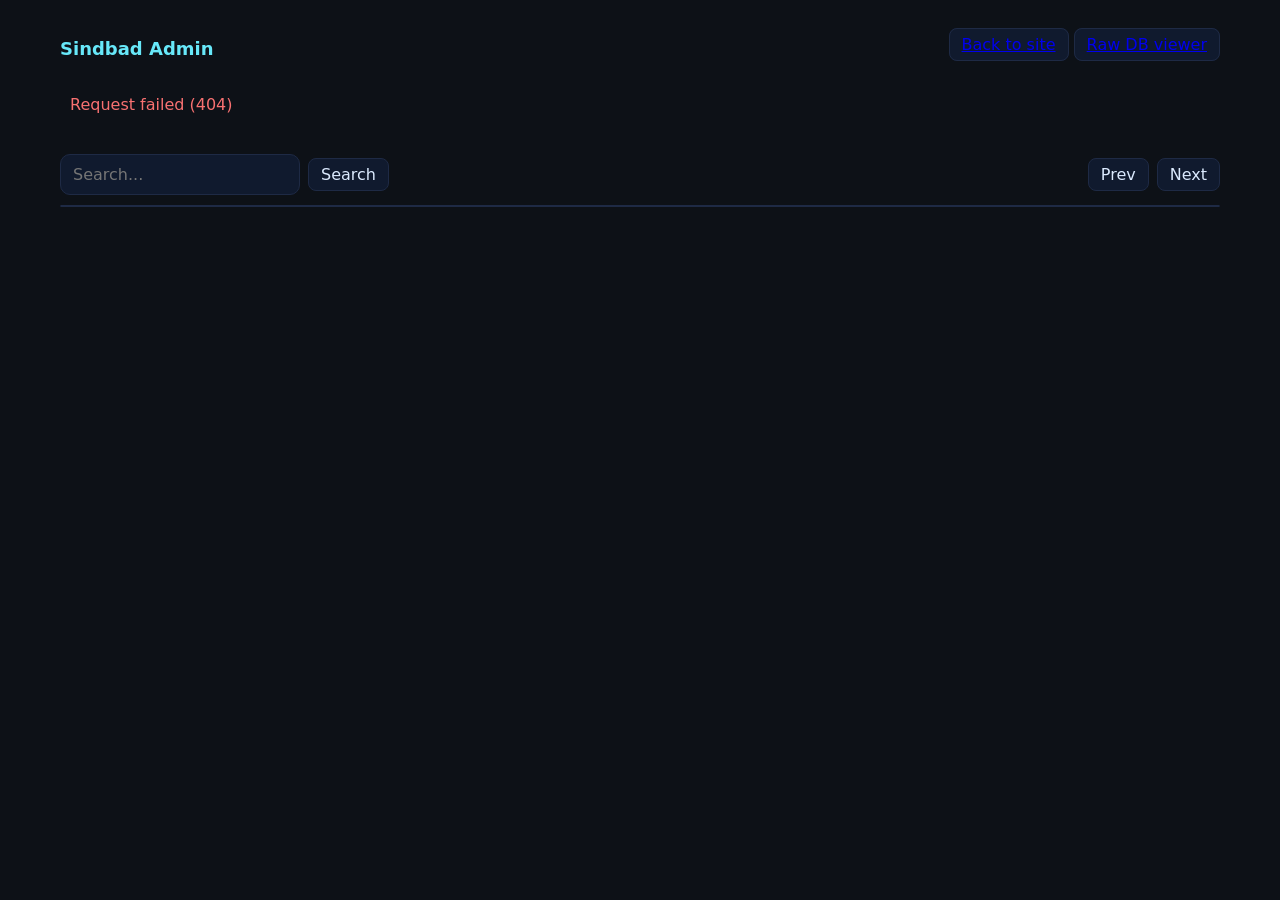
==== static/admin.html @ d0641f03 "Add admin HTML page for Sindbad" ====
<!doctype html><html lang="en"><head><meta charset="utf-8"><meta name="viewport" content="width=device-width,initial-scale=1"><title>Sindbad Admin</title>
<link rel="stylesheet" href="/static/style.css">
<style>
.wrap{max-width:1200px;margin:0 auto;padding:20px}
.top{display:flex;justify-content:space-between;align-items:center;gap:12px;flex-wrap:wrap;margin-bottom:16px}
.stats{display:grid;grid-template-columns:repeat(auto-fit,minmax(150px,1fr));gap:12px;margin-bottom:16px}
.stat{background:var(--panel);border:1px solid var(--line);border-radius:14px;padding:14px}.stat b{display:block;font-size:26px;color:var(--cyan)}.stat span{color:var(--dim);font-size:13px}
.tabs{display:flex;gap:6px;flex-wrap:wrap;margin:14px 0}
.tab{padding:8px 14px;border-radius:999px;border:1px solid var(--line);color:var(--dim)}.tab.on{background:var(--panel2);color:var(--cyan);border-color:var(--cyan)}
.bar{display:flex;gap:8px;align-items:center;flex-wrap:wrap;margin-bottom:10px}
.tw{overflow:auto;background:var(--panel);border:1px solid var(--line);border-radius:14px}
table{border-collapse:collapse;width:100%}th,td{padding:8px 10px;border-bottom:1px solid var(--line);text-align:left;white-space:nowrap;max-width:260px;overflow:hidden;text-overflow:ellipsis;font-size:13px}th{color:var(--dim);background:var(--panel2)}
.b{padding:6px 12px;border-radius:8px;border:1px solid var(--line);background:var(--panel2)}.b.p{background:linear-gradient(135deg,var(--cyan),var(--violet));color:#05101f;border:0;font-weight:600}.b.d{color:var(--red)}
.msg{padding:10px;color:var(--dim)}.err{color:var(--red)}
.form{display:grid;grid-template-columns:repeat(auto-fit,minmax(180px,1fr));gap:8px;background:var(--panel);border:1px solid var(--line);border-radius:14px;padding:14px;margin-bottom:12px}
.form label{display:flex;flex-direction:column;gap:4px;font-size:12px;color:var(--dim)}
</style></head><body><div class="wrap">
<div class="top"><h2>Sindbad Admin</h2><div><a class="b" href="/">Back to site</a> <a class="b" href="/admin/db">Raw DB viewer</a></div></div>
<div id="msg" class="msg"></div><div class="stats" id="stats"></div>
<div class="tabs" id="tabs"></div><div id="formbox"></div>
<div class="bar"><input id="q" placeholder="Search..." style="min-width:240px"><button class="b" id="go">Search</button><span id="info" class="msg"></span><span style="flex:1"></span><button class="b" id="prev">Prev</button><button class="b" id="next">Next</button><button class="b p hidden" id="addp">Add product</button></div>
<div class="tw"><table id="tbl"></table></div></div>
<script>
const $=s=>document.querySelector(s),esc=s=>String(s??'').replace(/[&<>"]/g,c=>({'&':'&amp;','<':'&lt;','>':'&gt;','"':'&quot;'}[c]));
const KINDS=['products','users','suppliers','orders','events','resources'];let kind='products',off=0,total=0,cache={};
async function api(u,o={}){const r=await fetch(u,{method:o.method||'GET',headers:{'Content-Type':'application/json'},body:o.body?JSON.stringify(o.body):undefined});let d={};try{d=await r.json()}catch(e){}
 if(!r.ok){throw new Error(r.status==401?'Sign in on the main site first, then reload.':r.status==403?'This account is not an admin.':(typeof d.detail=='string'?d.detail:'Request failed ('+r.status+')'))}return d}
async function stats(){const d=await api('/api/admin/stats');$('#stats').innerHTML=[['Users',d.users],['Buyers',d.buyers],['Suppliers',d.suppliers],['Admins',d.admins],['Active products',d.products],['Orders',d.orders],['Real events',d.events],['Synthetic events',d.synthetic_events]].map(([a,b])=>`<div class="stat"><b>${b}</b><span>${a}</span></div>`).join('');$('#msg').textContent='Database: '+d.backend+' · events by type: '+(d.events_by_type.map(e=>e.event_type+' '+e.n).join(', ')||'none yet')}
function tabs(){$('#tabs').innerHTML=KINDS.map(k=>`<button class="tab ${k==kind?'on':''}" onclick="setKind('${k}')">${k}</button>`).join('');$('#addp').classList.toggle('hidden',kind!='products')}
function setKind(k){kind=k;off=0;$('#q').value='';$('#formbox').innerHTML='';tabs();load()}
async function load(){try{const d=await api(`/api/admin/list/${kind}?q=${encodeURIComponent($('#q').value)}&limit=15&offset=${off}`);total=d.total;cache={};d.rows.forEach(r=>cache[r.id]=r);
 const cols=d.rows[0]?Object.keys(d.rows[0]):[];const act=kind=='products'||kind=='users';
 $('#tbl').innerHTML=`<tr>${cols.map(c=>`<th>${esc(c)}</th>`).join('')}${act?'<th>actions</th>':''}</tr>`+d.rows.map(r=>`<tr>${cols.map(c=>`<td title="${esc(r[c])}">${esc(r[c])}</td>`).join('')}${act?'<td>'+(kind=='products'?`<button class="b" onclick="editP(${r.id})">Edit</button> <button class="b d" onclick="delP(${r.id})">Delete</button>`:`<button class="b" onclick="role(${r.id},${r.is_admin?'false':'true'})">${r.is_admin?'Remove admin':'Make admin'}</button>`)+'</td>':''}</tr>`).join('')||'<tr><td class="msg">No rows</td></tr>';
 $('#info').textContent=total?`${off+1}-${off+d.rows.length} of ${total}`:'0 rows'}catch(e){$('#msg').innerHTML='<span class="err">'+esc(e.message)+'</span>'}}
$('#go').onclick=()=>{off=0;load()};$('#q').onkeydown=e=>{if(e.key=='Enter'){off=0;load()}};$('#prev').onclick=()=>{off=Math.max(0,off-15);load()};$('#next').onclick=()=>{if(off+15<total){off+=15;load()}};
async function role(id,a){try{await api(`/api/admin/users/${id}/admin`,{method:'POST',body:{admin:a}});await stats();load()}catch(e){alert(e.message)}}
async function delP(id){if(!confirm('Hide this product from the site? (orders and events are kept)'))return;try{await api('/api/admin/products/'+id,{method:'DELETE'});await stats();load()}catch(e){alert(e.message)}}
const F=[['title','Title'],['category','Category'],['supplier_id','Supplier id'],['price','Price'],['currency','Currency'],['moq','MOQ'],['stock','Stock'],['origin','Origin'],['lead_time','Lead time'],['tags','Tags'],['image','Image URL'],['description','Description']];
function form(p,id){$('#formbox').innerHTML=`<div class="form">${F.map(([k,l])=>`<label>${l}<input id="f_${k}" value="${esc(p[k]??'')}"></label>`).join('')}<label>Active<select id="f_active"><option value="1" ${p.active!=0?'selected':''}>yes</option><option value="0" ${p.active==0?'selected':''}>no (hidden)</option></select></label><div style="display:flex;gap:8px;align-items:end"><button class="b p" onclick="saveP(${id})">${id?'Save changes':'Create product'}</button><button class="b" onclick="$('#formbox').innerHTML=''">Cancel</button></div></div>`;scrollTo(0,0)}
async function editP(id){form(await api('/api/admin/products/'+id),id)}
$('#addp').onclick=()=>form({currency:'USD',moq:1,stock:100,lead_time:'7-15 days',supplier_id:''},0);
async function saveP(id){const b={};F.forEach(([k])=>b[k]=$('#f_'+k).value);['supplier_id','moq','stock'].forEach(k=>b[k]=parseInt(b[k]||0));b.price=parseFloat(b.price);b.active=parseInt($('#f_active').value);
 try{await api(id?'/api/admin/products/'+id:'/api/admin/products',{method:id?'PUT':'POST',body:b});$('#formbox').innerHTML='';await stats();load()}catch(e){alert(e.message)}}
stats().then(()=>{tabs();load()}).catch(e=>{$('#msg').innerHTML='<span class="err">'+esc(e.message)+'</span>'});
</script></body></html>
---- static/style.css ----
:root{
  --bg:#0d1117; --panel:#0b1220; --panel2:#101a2e; --line:#1e2a45;
  --txt:#dbeafe; --dim:#8ea3c8; --cyan:#67e8f9; --violet:#a78bfa; --green:#34d399; --red:#f87171;
}
*{box-sizing:border-box;margin:0;padding:0}
body{background:var(--bg);color:var(--txt);font-family:'Segoe UI',system-ui,-apple-system,sans-serif;min-height:100vh}
[dir="rtl"] body,body.rtl{font-family:'Segoe UI',Tahoma,system-ui,sans-serif}
.hidden{display:none!important}
button{font:inherit;cursor:pointer;border:none;background:none;color:inherit}
input,select,textarea{font:inherit;color:var(--txt);background:var(--panel2);border:1px solid var(--line);border-radius:10px;padding:10px 12px;outline:none}
input:focus,select:focus,textarea:focus{border-color:var(--cyan)}
textarea{min-height:74px;resize:vertical}
h1{font-size:26px;margin:6px 0 14px}
h2{font-size:18px;margin:18px 0 10px;color:var(--cyan)}

.topbar{display:flex;align-items:center;gap:18px;padding:12px 22px;background:rgba(11,18,32,.92);border-bottom:1px solid var(--line);position:sticky;top:0;z-index:30;backdrop-filter:blur(8px);flex-wrap:wrap}
.brand{display:flex;align-items:center;gap:10px;cursor:pointer}
.brand-mark{width:38px;height:38px;border-radius:12px;background:linear-gradient(135deg,var(--cyan),var(--violet));color:#06121f;font-weight:800;font-size:22px;display:grid;place-items:center}
.brand-name{font-weight:700;font-size:18px;display:flex;flex-direction:column;line-height:1.05}
.brand-name small{color:var(--dim);font-size:11px;font-weight:400}
.topnav{display:flex;gap:4px;flex:1;flex-wrap:wrap}
.nav-btn{padding:8px 14px;border-radius:10px;color:var(--dim)}
.nav-btn:hover{color:var(--txt);background:var(--panel2)}
.nav-btn.active{color:var(--cyan);background:var(--panel2)}
.top-actions{display:flex;align-items:center;gap:8px}
.primary-btn{background:linear-gradient(135deg,var(--cyan),var(--violet));color:#06121f;font-weight:700;padding:9px 18px;border-radius:10px}
.primary-btn:hover{filter:brightness(1.12)}
.ghost-btn{border:1px solid var(--line);border-radius:10px;padding:8px 14px;color:var(--dim)}
.ghost-btn:hover{color:var(--txt);border-color:var(--cyan)}
.user-chip{font-size:13px;color:var(--cyan);border:1px solid var(--line);padding:7px 12px;border-radius:999px;background:var(--panel2)}

#app{max-width:1200px;margin:0 auto;padding:22px}
.hero{padding:34px 22px;margin-bottom:18px;border-radius:18px;background:radial-gradient(1000px 300px at 20% 0%,rgba(103,232,249,.14),transparent),radial-gradient(800px 260px at 90% 20%,rgba(167,139,250,.13),transparent),var(--panel);border:1px solid var(--line)}
.hero h1{font-size:30px;background:linear-gradient(90deg,var(--cyan),var(--violet));-webkit-background-clip:text;background-clip:text;color:transparent;display:inline-block}
.hero p{color:var(--dim);margin-top:6px}

.filters{display:flex;gap:10px;flex-wrap:wrap;margin:14px 0}
.filters input[type=search]{flex:2;min-width:200px}
.filters select,.filters input[type=number]{flex:1;min-width:120px}

.product-grid{display:grid;grid-template-columns:repeat(auto-fill,minmax(250px,1fr));gap:16px}
.card{background:var(--panel);border:1px solid var(--line);border-radius:16px;overflow:hidden;transition:transform .15s,border-color .15s;display:flex;flex-direction:column}
.card:hover{transform:translateY(-3px);border-color:var(--cyan)}
.card img{width:100%;height:160px;object-fit:cover;background:var(--panel2)}
.card-body{padding:12px 14px;display:flex;flex-direction:column;gap:6px;flex:1}
.card-title{font-weight:600;font-size:15px}
.card-meta{color:var(--dim);font-size:12px}
.card-price{color:var(--cyan);font-weight:700;font-size:16px}
.card-tags{display:flex;gap:6px;flex-wrap:wrap}
.chip{font-size:11px;color:var(--violet);border:1px solid var(--line);border-radius:999px;padding:2px 9px;background:var(--panel2)}
.card-actions{display:flex;gap:8px;margin-top:auto;padding-top:8px}
.card-actions .primary-btn,.card-actions .ghost-btn{padding:7px 12px;font-size:13px;flex:1}
.fav-btn.active{color:#fbbf24;border-color:#fbbf24}

.reco-wrap{margin:6px 0 10px}
.reco-head{display:flex;align-items:center;gap:10px}
.reco-head h2{margin:0 0 8px}
.reco-row{display:flex;gap:12px;overflow-x:auto;padding:6px 2px 12px}
.reco-row .card{min-width:220px;max-width:220px}
.reco-reason{font-size:11px;color:var(--green)}

.supplier-grid{display:grid;grid-template-columns:repeat(auto-fill,minmax(280px,1fr));gap:14px}
.panel{background:var(--panel);border:1px solid var(--line);border-radius:16px;padding:16px}
.form-grid{display:grid;gap:10px;margin-bottom:18px}
.form-grid .primary-btn{justify-self:start}

.stats-row{display:grid;grid-template-columns:repeat(auto-fit,minmax(160px,1fr));gap:12px;margin-bottom:8px}
.stat{background:var(--panel);border:1px solid var(--line);border-radius:14px;padding:16px;text-align:center}
.stat b{display:block;font-size:26px;color:var(--cyan)}
.stat span{color:var(--dim);font-size:13px}
.dash-cols{display:grid;grid-template-columns:1fr 1fr;gap:18px}
@media(max-width:800px){.dash-cols{grid-template-columns:1fr}}

.row-item{background:var(--panel);border:1px solid var(--line);border-radius:12px;padding:12px 14px;margin-bottom:10px}
.row-item .muted{color:var(--dim);font-size:12.5px}
.row-head{display:flex;justify-content:space-between;align-items:center;gap:10px;flex-wrap:wrap}
.badge{font-size:11px;padding:3px 10px;border-radius:999px;border:1px solid var(--line)}
.badge.pending{color:#fbbf24}.badge.open{color:var(--green)}
.mini-btn{font-size:12.5px;padding:6px 12px;border-radius:8px;border:1px solid var(--line);color:var(--cyan)}
.mini-btn:hover{border-color:var(--cyan)}
.mini-btn.danger{color:var(--red)}
.mini-btn.danger:hover{border-color:var(--red)}

.modal-backdrop{position:fixed;inset:0;background:rgba(4,8,16,.72);display:grid;place-items:center;z-index:50;padding:18px}
.modal{max-width:440px;width:100%;position:relative;max-height:88vh;overflow:auto}
.modal.wide{max-width:760px}
.modal-close{position:absolute;top:10px;inset-inline-end:14px;font-size:22px;color:var(--dim)}
.modal-close:hover{color:var(--txt)}
.tabs{display:flex;gap:6px;margin-bottom:14px}
.tab{flex:1;padding:9px;border-radius:10px;color:var(--dim);border:1px solid var(--line)}
.tab.active{color:var(--cyan);border-color:var(--cyan);background:var(--panel2)}
.hint{font-size:12px;color:var(--dim)}

.detail-grid{display:grid;grid-template-columns:300px 1fr;gap:18px}
@media(max-width:640px){.detail-grid{grid-template-columns:1fr}}
.detail-grid img{width:100%;border-radius:14px;background:var(--panel2)}
.detail-price{font-size:24px;color:var(--cyan);font-weight:800;margin:8px 0}
.kv{display:grid;grid-template-columns:120px 1fr;gap:4px 10px;font-size:13.5px;margin:10px 0}
.kv span:nth-child(odd){color:var(--dim)}
.qty-row{display:flex;align-items:center;gap:10px;margin:12px 0}
.qty-row input{width:110px}

.cart-line{display:flex;justify-content:space-between;align-items:center;gap:10px;padding:10px 0;border-bottom:1px solid var(--line)}
.cart-line input{width:90px}
.cart-total{display:flex;justify-content:space-between;font-weight:700;font-size:17px;padding:12px 0}
.empty{color:var(--dim);text-align:center;padding:34px 0}
#toasts{position:fixed;bottom:18px;inset-inline-end:18px;display:flex;flex-direction:column;gap:8px;z-index:99}
.toast{background:var(--panel2);border:1px solid var(--cyan);border-radius:12px;padding:11px 16px;font-size:14px;box-shadow:0 8px 30px rgba(0,0,0,.5)}
.toast.err{border-color:var(--red)}
.quote-best{border-color:var(--green)}
.quote-best .badge{color:var(--green);border-color:var(--green)}

@media(max-width:640px){.topbar{gap:10px;padding:10px 14px}.topnav{order:3;flex:1 0 100%;flex-wrap:nowrap;overflow-x:auto;scrollbar-width:none}.nav-btn{white-space:nowrap}.top-actions{margin-left:auto}}

.similar-box{margin-top:22px;border-top:1px solid rgba(255,255,255,.14);padding-top:14px}
.similar-box h3{margin:0 0 10px}
.similar-list{display:grid;grid-template-columns:repeat(auto-fill,minmax(150px,1fr));gap:10px}
.similar-card{display:flex;flex-direction:column;gap:4px;text-align:start;background:rgba(255,255,255,.05);color:#e5ecf6;border:1px solid rgba(255,255,255,.14);border-radius:10px;padding:8px;cursor:pointer;font:inherit}
.similar-card:hover{border-color:#5eead4;background:rgba(255,255,255,.09)}
.similar-card strong{color:#e5ecf6;font-size:13px}
.similar-card img{width:100%;aspect-ratio:3/2;object-fit:cover;border-radius:6px}
.similar-card .reason{font-size:11px;color:#5eead4}
.similar-note{font-size:11px;margin-top:8px}

@keyframes recoflash{from{outline:2px solid #4da3ff;outline-offset:6px}to{outline:2px solid transparent;outline-offset:6px}}
.reco-flash{animation:recoflash 1.2s ease-out}
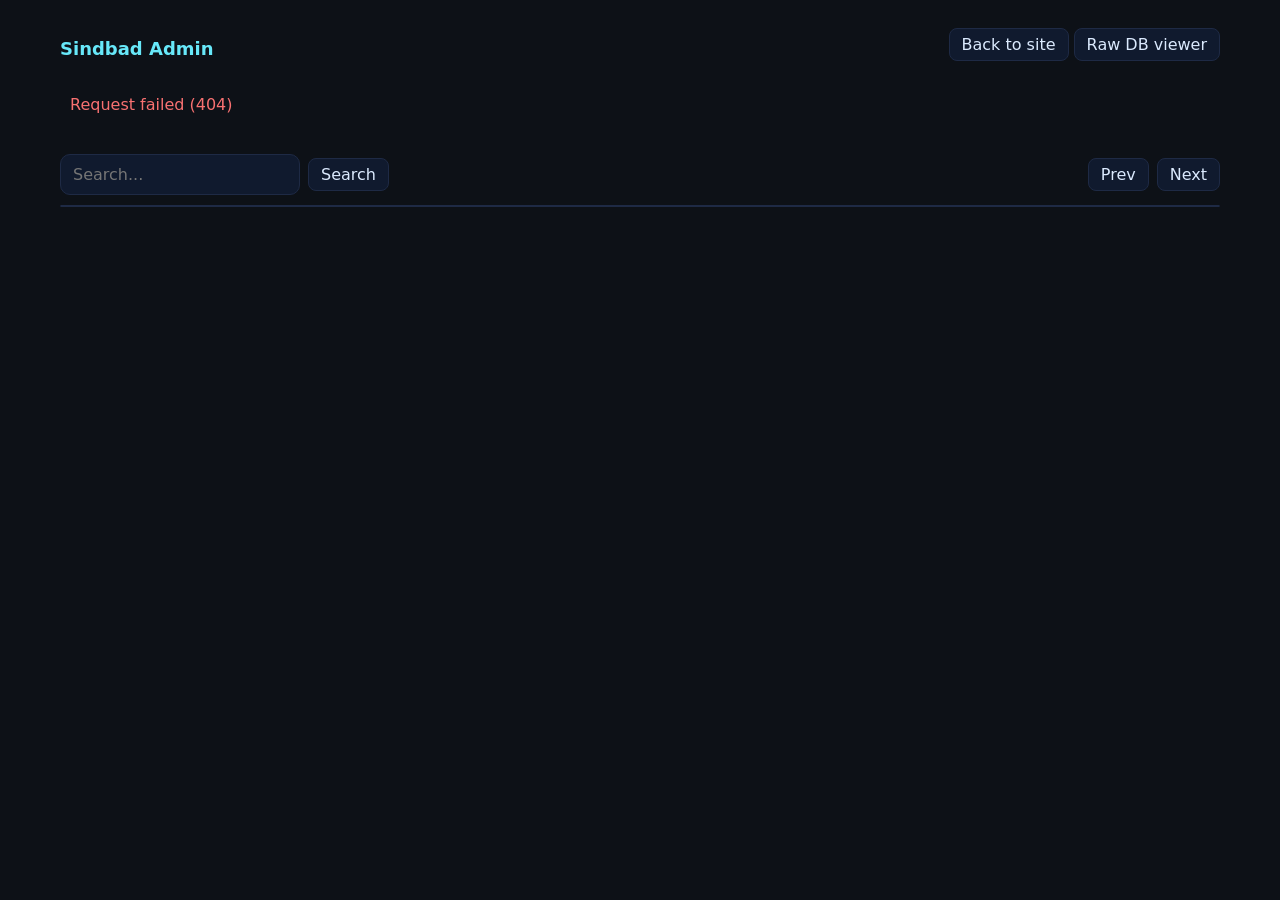
==== commit 4c0752bb: "Update button styles in admin.html" ====
--- a/static/admin.html
+++ b/static/admin.html
@@ -10,7 +10,7 @@
 .bar{display:flex;gap:8px;align-items:center;flex-wrap:wrap;margin-bottom:10px}
 .tw{overflow:auto;background:var(--panel);border:1px solid var(--line);border-radius:14px}
 table{border-collapse:collapse;width:100%}th,td{padding:8px 10px;border-bottom:1px solid var(--line);text-align:left;white-space:nowrap;max-width:260px;overflow:hidden;text-overflow:ellipsis;font-size:13px}th{color:var(--dim);background:var(--panel2)}
-.b{padding:6px 12px;border-radius:8px;border:1px solid var(--line);background:var(--panel2)}.b.p{background:linear-gradient(135deg,var(--cyan),var(--violet));color:#05101f;border:0;font-weight:600}.b.d{color:var(--red)}
+.b{color:var(--txt);text-decoration:none;display:inline-block;padding:6px 12px;border-radius:8px;border:1px solid var(--line);background:var(--panel2)}.b.p{background:linear-gradient(135deg,var(--cyan),var(--violet));color:#05101f;border:0;font-weight:600}.b.d{color:var(--red)}
 .msg{padding:10px;color:var(--dim)}.err{color:var(--red)}
 .form{display:grid;grid-template-columns:repeat(auto-fit,minmax(180px,1fr));gap:8px;background:var(--panel);border:1px solid var(--line);border-radius:14px;padding:14px;margin-bottom:12px}
 .form label{display:flex;flex-direction:column;gap:4px;font-size:12px;color:var(--dim)}
